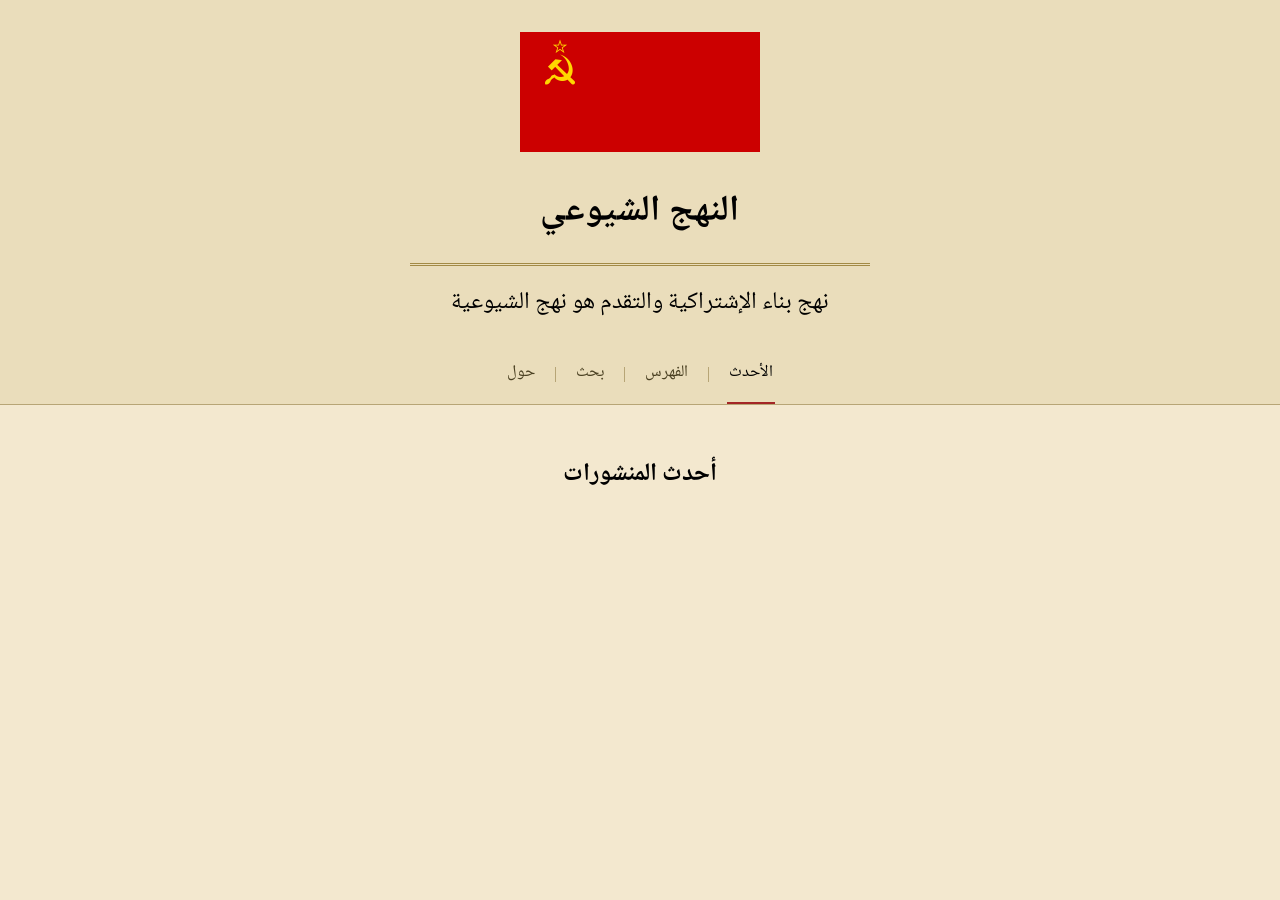
==== index.html @ 6d573a95 "Add files via upload" ====
<!DOCTYPE html>
<html lang="ar" dir="rtl">
<head>
  <meta charset="UTF-8">
  <meta name="viewport" content="width=device-width, initial-scale=1">
  <title>النهج الشيوعي</title>
  <link rel="icon" href="images/logo.png">
  <link rel="preconnect" href="https://fonts.googleapis.com">
  <link rel="preconnect" href="https://fonts.gstatic.com" crossorigin>
  <link rel="stylesheet" href="style.css">
  <script src="config.js"></script>
  <script src="app.js"></script>
</head>
<body>
  <header id="masthead" class="masthead"></header>

  <main>
    <div class="page-intro">
      <h1>أحدث المنشورات</h1>
    </div>
    <div id="issues" class="issue-grid" aria-live="polite"></div>
  </main>

  <script>
    renderMasthead("latest");

    (async function () {
      const container = document.getElementById("issues");
      const issues = await fetchIssues();
      if (issues.length === 0) {
        return;
      }
      container.innerHTML = issues.slice(0, 5).map(plateHtml).join("");
    })();
  </script>
</body>
</html>
---- style.css ----
@import url('https://fonts.googleapis.com/css2?family=Noto+Naskh+Arabic:wght@400..700&display=swap');

:root{
  --bg: #F3E8CF;
  --bg-raised: #EADDBB;
  --card: #FBF4E3;
  --line: #B7A576;
  --text: #000000;
  --text-dim: #4A4022;
  --red: #8B1E1E;
  --red-bright: #A32626;
  --gold: #8A6B1D;
  --gold-dim: #A38A45;
  --focus: #A32626;
  --font: "Noto Naskh Arabic", "Traditional Arabic", serif;
}

*, *::before, *::after{ box-sizing: border-box; }

html{ background: var(--bg); }

body{
  margin: 0;
  min-height: 100vh;
  background: var(--bg);
  color: var(--text);
  font-family: var(--font);
  font-size: 17px;
  line-height: 1.75;
  direction: rtl;
  -webkit-font-smoothing: antialiased;
}

a{ color: inherit; }

::selection{ background: var(--red); color: #fff; }

:focus-visible{
  outline: 2px solid var(--focus);
  outline-offset: 3px;
}

img{ max-width: 100%; display: block; }

.masthead{
  border-bottom: 1px solid var(--line);
  background: var(--bg-raised);
  padding: 2rem 1.5rem 0;
}

.masthead__inner{
  max-width: 880px;
  margin: 0 auto;
  text-align: center;
}

.masthead__emblem-link{
  display: inline-block;
}

.masthead__emblem{
  width: clamp(160px, 24vw, 240px);
  height: auto;
  margin: 0 auto 1.1rem;
}

.masthead__title{
  margin: 0;
  font-family: var(--font);
  font-weight: 700;
  font-size: 36px;
  letter-spacing: 0.01em;
  color: var(--text);
}

.masthead__title a{ text-decoration: none; }

.masthead__rule{
  max-width: 460px;
  margin: 1.15rem auto 0;
  border: 0;
  border-top: 3px double var(--gold-dim);
}

.masthead__tagline{
  margin: 0.9rem auto 0;
  max-width: 34rem;
  font-size: 24px;
  color: var(--text);
  line-height: 1.9;
}

.nav{ margin-top: 1.2rem; }
.nav__list{
  list-style: none;
  display: flex;
  flex-wrap: wrap;
  justify-content: center;
  align-items: center;
  gap: 0.4rem 0;
  margin: 0;
  padding: 0;
}
.nav__list li{ display: flex; align-items: center; }
.nav__list li + li::before{
  content: "";
  width: 1px;
  height: 0.9em;
  background: var(--line);
  margin: 0 1.1rem;
}
.nav__link{
  text-decoration: none;
  color: var(--text-dim);
  font-size: 1.02rem;
  padding: 0.9rem 0.15rem;
  border-bottom: 2px solid transparent;
  transition: color 0.15s ease, border-color 0.15s ease;
}
.nav__link:hover{ color: var(--text); }
.nav__link[aria-current="page"]{
  color: var(--text);
  border-bottom-color: var(--red-bright);
}

main{
  max-width: 1080px;
  margin: 0 auto;
  padding: 3rem 1.5rem 5rem;
}

.page-intro{
  text-align: center;
  max-width: 40rem;
  margin: 0 auto 2.6rem;
}
.page-intro h1{
  font-size: 1.55rem;
  font-weight: 700;
  color: var(--text);
  margin: 0 0 0.5rem;
}
.page-intro p{
  color: var(--text-dim);
  margin: 0;
}

.issue-grid{
  display: grid;
  grid-template-columns: repeat(auto-fill, minmax(190px, 1fr));
  gap: 2.2rem 1.7rem;
}

.plate{
  text-decoration: none;
  color: inherit;
  display: block;
}

.plate__frame{
  background: var(--card);
  border: 1px solid var(--gold-dim);
  padding: 10px;
  box-shadow: 7px 7px 0 rgba(30,20,5,0.22);
  transition: transform 0.18s ease, box-shadow 0.18s ease;
  aspect-ratio: 3 / 4;
  display: flex;
  align-items: center;
  justify-content: center;
  overflow: hidden;
}
.plate__frame img{
  width: 100%;
  height: 100%;
  object-fit: cover;
  object-position: top center;
}
.plate__frame--empty{
  color: var(--gold-dim);
  font-size: 0.9rem;
  text-align: center;
  padding: 1rem;
}

.plate:hover .plate__frame,
.plate:focus-visible .plate__frame{
  transform: translate(-3px, -3px);
  box-shadow: 10px 10px 0 rgba(30,20,5,0.28);
}

.plate__title{
  margin-top: 0.9rem;
  font-size: 1.04rem;
  line-height: 1.5;
  color: var(--text);
}
.plate__meta{
  margin-top: 0.25rem;
  font-size: 0.85rem;
  color: var(--text-dim);
}

.empty-state{
  text-align: center;
  padding: 4rem 1.5rem;
  color: var(--text-dim);
}
.empty-state strong{
  display: block;
  color: var(--text);
  font-size: 1.15rem;
  margin-bottom: 0.4rem;
}

.search-box{
  max-width: 34rem;
  margin: 0 auto 3rem;
  position: relative;
}
.search-box input{
  width: 100%;
  background: transparent;
  border: none;
  border-bottom: 2px solid var(--line);
  color: var(--text);
  font-family: var(--font);
  font-size: 1.25rem;
  padding: 0.6rem 0.2rem;
  text-align: center;
  transition: border-color 0.15s ease;
}
.search-box input::placeholder{ color: var(--text-dim); }
.search-box input:focus{
  outline: none;
  border-bottom-color: var(--red-bright);
}
.search-count{
  text-align: center;
  color: var(--text-dim);
  font-size: 0.9rem;
  margin: -1.7rem 0 2.4rem;
}

.archive-year{
  font-size: 1.6rem;
  color: var(--text);
  border-bottom: 3px double var(--gold-dim);
  padding-bottom: 0.5rem;
  margin: 3rem 0 1.6rem;
}
.archive-year:first-of-type{ margin-top: 0; }

.archive-month{
  font-size: 1.1rem;
  color: var(--red);
  margin: 1.8rem 0 1.2rem;
}

.about-sheet{
  max-width: 640px;
  margin: 0 auto;
  color: var(--text);
  padding: 0 clamp(0.5rem, 4vw, 1.5rem);
}
.about-sheet p{
  margin: 0 0 1.4rem;
  font-size: 1.08rem;
}
.about-sheet__divider{
  border: 0;
  border-top: 1px solid var(--gold-dim);
  margin: 1.8rem 0;
  opacity: 0.6;
}
.about-field{ margin-bottom: 1.3rem; }
.about-field__label{
  display: block;
  font-size: 0.85rem;
  color: var(--gold);
  margin-bottom: 0.3rem;
}
.about-field__value a,
.about-field__value{
  font-size: 1.05rem;
  text-decoration: none;
  border-bottom: 1px solid var(--red);
  color: var(--text);
}
.about-field__value a:hover{ color: var(--red); }

.btn{
  display: inline-block;
  font-family: var(--font);
  font-size: 1rem;
  text-decoration: none;
  padding: 0.7rem 1.6rem;
  border: 1px solid var(--gold-dim);
  color: var(--text);
  background: transparent;
  cursor: pointer;
  transition: background 0.15s ease, color 0.15s ease, border-color 0.15s ease;
}
.btn:hover{
  border-color: var(--red-bright);
  color: var(--red-bright);
}
.btn--primary{
  background: var(--red);
  border-color: var(--red);
  color: #fff;
}
.btn--primary:hover{
  background: var(--red-bright);
  border-color: var(--red-bright);
  color: #fff;
}

.admin{ max-width: 720px; margin: 0 auto; }
.admin h2{
  color: var(--text);
  font-size: 1.25rem;
  border-bottom: 1px solid var(--line);
  padding-bottom: 0.6rem;
  margin: 2.6rem 0 1.4rem;
}
.admin h2:first-of-type{ margin-top: 0; }

.field{ margin-bottom: 1.1rem; }
.field label{
  display: block;
  font-size: 0.9rem;
  color: var(--text-dim);
  margin-bottom: 0.35rem;
}
.field input[type=text],
.field input[type=password],
.field input[type=date],
.field input[type=file]{
  width: 100%;
  background: var(--card);
  border: 1px solid var(--line);
  color: var(--text);
  font-family: var(--font);
  font-size: 1rem;
  padding: 0.65rem 0.8rem;
}
.field input:focus{
  outline: none;
  border-color: var(--red-bright);
}
.field-row{
  display: grid;
  grid-template-columns: 1fr 1fr;
  gap: 1rem;
}
@media (max-width: 560px){
  .field-row{ grid-template-columns: 1fr; }
}

.status-line{
  min-height: 1.4em;
  font-size: 0.9rem;
  margin-top: 0.8rem;
}
.status-line[data-state="busy"]{ color: var(--gold); }
.status-line[data-state="ok"]{ color: #3F6B2A; }
.status-line[data-state="error"]{ color: var(--red-bright); }

.admin-list{
  list-style: none;
  margin: 0;
  padding: 0;
  border-top: 1px solid var(--line);
}
.admin-row{
  display: flex;
  gap: 1rem;
  align-items: center;
  padding: 0.9rem 0;
  border-bottom: 1px solid var(--line);
}
.admin-row__thumb{
  width: 46px;
  height: 60px;
  object-fit: cover;
  border: 1px solid var(--gold-dim);
  flex-shrink: 0;
  background: var(--card);
}
.admin-row__body{ flex: 1; min-width: 0; }
.admin-row__title{ color: var(--text); font-size: 1rem; }
.admin-row__title input{
  width: 100%;
  background: transparent;
  border: none;
  border-bottom: 1px solid transparent;
  color: var(--text);
  font-family: var(--font);
  font-size: 1rem;
  padding: 0.1rem 0;
}
.admin-row__title input:focus{
  outline: none;
  border-bottom-color: var(--red-bright);
}
.admin-row__date{ color: var(--text-dim); font-size: 0.82rem; margin-top: 0.15rem; }
.admin-row__date input{
  background: transparent;
  border: none;
  color: inherit;
  font-family: inherit;
  padding: 0;
}
.admin-row__actions{ display: flex; gap: 0.5rem; flex-shrink: 0; }
.icon-btn{
  background: none;
  border: 1px solid var(--line);
  color: var(--text-dim);
  font-family: var(--font);
  font-size: 0.85rem;
  padding: 0.35rem 0.8rem;
  cursor: pointer;
}
.icon-btn:hover{ border-color: var(--gold-dim); color: var(--gold); }
.icon-btn--danger:hover{ border-color: var(--red); color: var(--red-bright); }

@media (max-width: 640px){
  .masthead{ padding: 1.5rem 1rem 0; }
  .nav{ margin-top: 1rem; }
  .nav__list li + li::before{ margin: 0 0.7rem; }
  .nav__link{ font-size: 0.95rem; padding: 0.6rem 0.1rem; }
  main{ padding: 2rem 1rem 3.5rem; }
  .issue-grid{
    grid-template-columns: repeat(auto-fill, minmax(130px, 1fr));
    gap: 1.6rem 1rem;
  }
  .plate__title{ font-size: 0.95rem; }
  .search-box input{ font-size: 1.05rem; }
  .admin-row{ flex-wrap: wrap; }
  .admin-row__actions{ width: 100%; justify-content: flex-end; }
}

@media (prefers-reduced-motion: reduce){
  *{ transition: none !important; animation: none !important; }
}
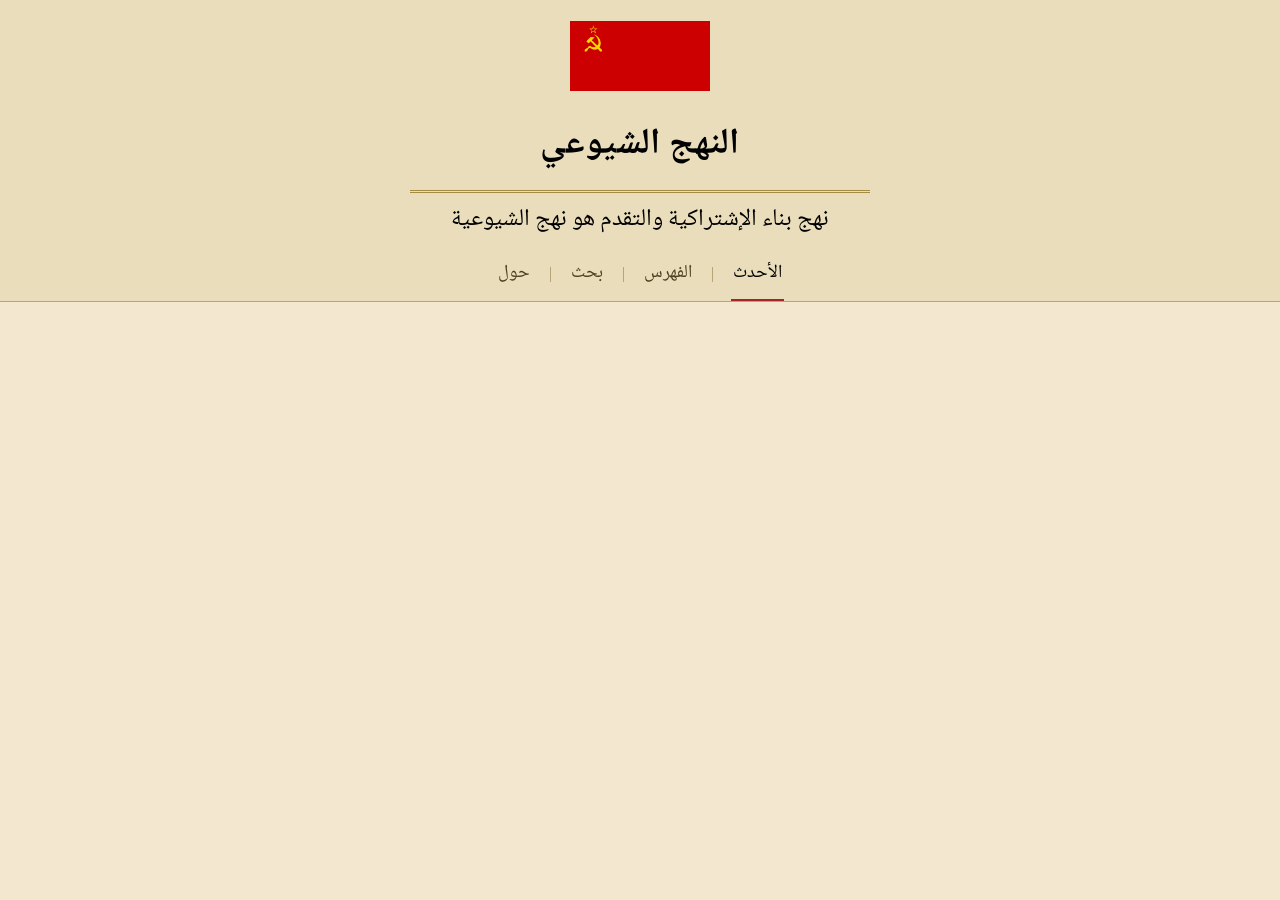
==== commit 9c30de4c: "Add files via upload" ====
--- a/index.html
+++ b/index.html
@@ -15,9 +15,6 @@
   <header id="masthead" class="masthead"></header>
 
   <main>
-    <div class="page-intro">
-      <h1>أحدث المنشورات</h1>
-    </div>
     <div id="issues" class="issue-grid" aria-live="polite"></div>
   </main>
 
--- a/style.css
+++ b/style.css
@@ -45,7 +45,7 @@
 .masthead{
   border-bottom: 1px solid var(--line);
   background: var(--bg-raised);
-  padding: 2rem 1.5rem 0;
+  padding: 1.3rem 1.5rem 0;
 }
 
 .masthead__inner{
@@ -59,9 +59,9 @@
 }
 
 .masthead__emblem{
-  width: clamp(160px, 24vw, 240px);
+  width: clamp(100px, 12vw, 140px);
   height: auto;
-  margin: 0 auto 1.1rem;
+  margin: 0 auto 0.7rem;
 }
 
 .masthead__title{
@@ -77,20 +77,20 @@
 
 .masthead__rule{
   max-width: 460px;
-  margin: 1.15rem auto 0;
+  margin: 0.8rem auto 0;
   border: 0;
   border-top: 3px double var(--gold-dim);
 }
 
 .masthead__tagline{
-  margin: 0.9rem auto 0;
+  margin: 0.6rem auto 0;
   max-width: 34rem;
   font-size: 24px;
   color: var(--text);
-  line-height: 1.9;
-}
-
-.nav{ margin-top: 1.2rem; }
+  line-height: 1.5;
+}
+
+.nav{ margin-top: 0.6rem; }
 .nav__list{
   list-style: none;
   display: flex;
@@ -112,8 +112,8 @@
 .nav__link{
   text-decoration: none;
   color: var(--text-dim);
-  font-size: 1.02rem;
-  padding: 0.9rem 0.15rem;
+  font-size: calc(1.02rem + 2px);
+  padding: 0.6rem 0.15rem;
   border-bottom: 2px solid transparent;
   transition: color 0.15s ease, border-color 0.15s ease;
 }
@@ -126,23 +126,7 @@
 main{
   max-width: 1080px;
   margin: 0 auto;
-  padding: 3rem 1.5rem 5rem;
-}
-
-.page-intro{
-  text-align: center;
-  max-width: 40rem;
-  margin: 0 auto 2.6rem;
-}
-.page-intro h1{
-  font-size: 1.55rem;
-  font-weight: 700;
-  color: var(--text);
-  margin: 0 0 0.5rem;
-}
-.page-intro p{
-  color: var(--text-dim);
-  margin: 0;
+  padding: 2.2rem 1.5rem 5rem;
 }
 
 .issue-grid{
@@ -161,8 +145,7 @@
   background: var(--card);
   border: 1px solid var(--gold-dim);
   padding: 10px;
-  box-shadow: 7px 7px 0 rgba(30,20,5,0.22);
-  transition: transform 0.18s ease, box-shadow 0.18s ease;
+  transition: transform 0.18s ease;
   aspect-ratio: 3 / 4;
   display: flex;
   align-items: center;
@@ -185,18 +168,17 @@
 .plate:hover .plate__frame,
 .plate:focus-visible .plate__frame{
   transform: translate(-3px, -3px);
-  box-shadow: 10px 10px 0 rgba(30,20,5,0.28);
 }
 
 .plate__title{
   margin-top: 0.9rem;
-  font-size: 1.04rem;
+  font-size: calc(1.04rem + 3px);
   line-height: 1.5;
   color: var(--text);
 }
 .plate__meta{
   margin-top: 0.25rem;
-  font-size: 0.85rem;
+  font-size: calc(0.85rem + 3px);
   color: var(--text-dim);
 }
 
@@ -242,19 +224,55 @@
 }
 
 .archive-year{
+  border-bottom: 3px double var(--gold-dim);
+  margin: 3rem 0 1.6rem;
+  padding-bottom: 0.4rem;
+}
+.archive-year:first-of-type{ margin-top: 0; }
+.archive-year__summary{
+  list-style: none;
+  cursor: pointer;
   font-size: 1.6rem;
   color: var(--text);
-  border-bottom: 3px double var(--gold-dim);
   padding-bottom: 0.5rem;
-  margin: 3rem 0 1.6rem;
-}
-.archive-year:first-of-type{ margin-top: 0; }
+  display: flex;
+  align-items: center;
+  justify-content: space-between;
+  user-select: none;
+}
+.archive-year__summary::-webkit-details-marker{ display: none; }
+.archive-year__summary::after{
+  content: "−";
+  font-size: 1.3rem;
+  color: var(--gold-dim);
+  margin-inline-start: 1rem;
+}
+.archive-year:not([open]) .archive-year__summary::after{ content: "+"; }
+.archive-year:not([open]){ padding-bottom: 0; }
 
 .archive-month{
+  margin: 1.8rem 0 1.2rem;
+}
+.archive-month:last-child{ margin-bottom: 0.4rem; }
+.archive-month__summary{
+  list-style: none;
+  cursor: pointer;
   font-size: 1.1rem;
   color: var(--red);
-  margin: 1.8rem 0 1.2rem;
-}
+  display: flex;
+  align-items: center;
+  justify-content: space-between;
+  user-select: none;
+}
+.archive-month__summary::-webkit-details-marker{ display: none; }
+.archive-month__summary::after{
+  content: "−";
+  font-size: 1rem;
+  color: var(--gold-dim);
+  margin-inline-start: 1rem;
+}
+.archive-month:not([open]) .archive-month__summary::after{ content: "+"; }
+.archive-month .issue-grid{ margin-top: 1.2rem; }
 
 .about-sheet{
   max-width: 640px;
@@ -411,6 +429,25 @@
   font-family: inherit;
   padding: 0;
 }
+.admin-row__replace{
+  display: flex;
+  flex-wrap: wrap;
+  gap: 0.9rem;
+  margin-top: 0.6rem;
+}
+.admin-row__replace-label{
+  display: flex;
+  flex-direction: column;
+  gap: 0.25rem;
+  font-size: 0.78rem;
+  color: var(--gold);
+}
+.admin-row__replace-label input[type=file]{
+  font-family: var(--font);
+  font-size: 0.78rem;
+  color: var(--text-dim);
+  max-width: 220px;
+}
 .admin-row__actions{ display: flex; gap: 0.5rem; flex-shrink: 0; }
 .icon-btn{
   background: none;
@@ -425,11 +462,14 @@
 .icon-btn--danger:hover{ border-color: var(--red); color: var(--red-bright); }
 
 @media (max-width: 640px){
-  .masthead{ padding: 1.5rem 1rem 0; }
-  .nav{ margin-top: 1rem; }
+  .masthead{ padding: 1rem 1rem 0; }
+  .masthead__emblem{ width: clamp(80px, 22vw, 110px); margin: 0 auto 0.5rem; }
+  .masthead__rule{ margin: 0.6rem auto 0; }
+  .masthead__tagline{ margin: 0.5rem auto 0; }
+  .nav{ margin-top: 0.4rem; }
   .nav__list li + li::before{ margin: 0 0.7rem; }
-  .nav__link{ font-size: 0.95rem; padding: 0.6rem 0.1rem; }
-  main{ padding: 2rem 1rem 3.5rem; }
+  .nav__link{ font-size: calc(0.95rem + 2px); padding: 0.45rem 0.1rem; }
+  main{ padding: 1.4rem 1rem 3.5rem; }
   .issue-grid{
     grid-template-columns: repeat(auto-fill, minmax(130px, 1fr));
     gap: 1.6rem 1rem;
